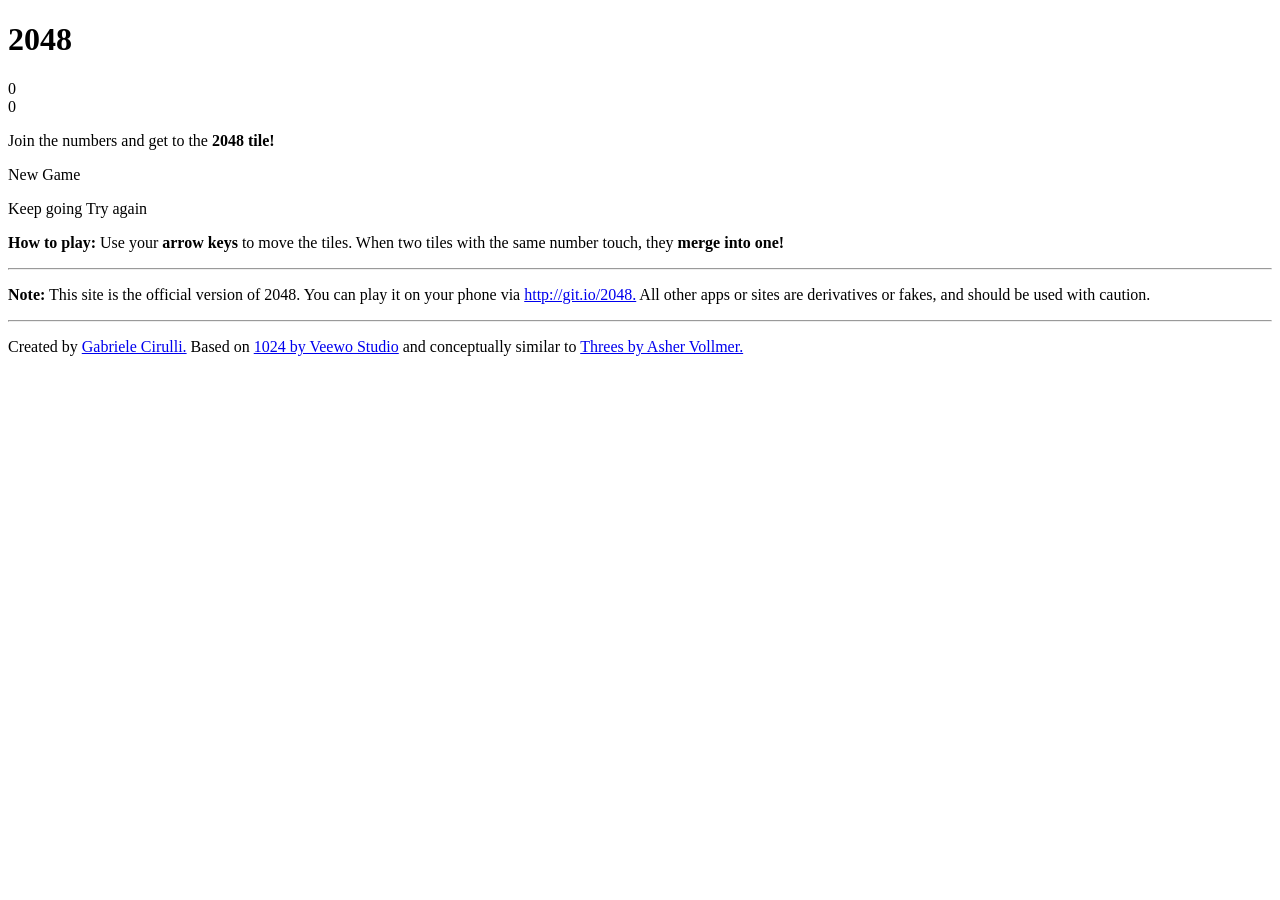
==== views/games/2048.html @ e70f3cce "首次提交" ====
<!DOCTYPE html>
<html>
<head>
  <meta charset="utf-8">
  <title>重温2048，看看你在好友中排多少名吧!</title>

  <div id="wx_pic" style="margin:0 auto;display:none;">
    <img src="images/2048.png" />
  </div>

  <link href="style/main.css" rel="stylesheet" type="text/css">
  <link rel="shortcut icon" href="favicon.ico">
  <link rel="apple-touch-icon" href="meta/apple-touch-icon.png">
  <link rel="apple-touch-startup-image" href="meta/apple-touch-startup-image-640x1096.png" media="(device-width: 320px) and (device-height: 568px) and (-webkit-device-pixel-ratio: 2)"> <!-- iPhone 5+ -->
  <link rel="apple-touch-startup-image" href="meta/apple-touch-startup-image-640x920.png"  media="(device-width: 320px) and (device-height: 480px) and (-webkit-device-pixel-ratio: 2)"> <!-- iPhone, retina -->
  <meta name="apple-mobile-web-app-capable" content="yes">
  <meta name="apple-mobile-web-app-status-bar-style" content="black">

  <meta name="HandheldFriendly" content="True">
  <meta name="MobileOptimized" content="320">
  <meta name="viewport" content="width=device-width, target-densitydpi=160dpi, initial-scale=1.0, maximum-scale=1, user-scalable=no, minimal-ui">
  <meta name="Keywords" content="重温2048，看看你在好友中排多少名吧!">
</head>
<body>
  <div class="container">
    <div class="heading">
      <h1 class="title">2048</h1>
      <div class="scores-container">
        <div class="score-container">0</div>
        <div class="best-container">0</div>
      </div>
    </div>

    <div class="above-game">
      <p class="game-intro">Join the numbers and get to the <strong>2048 tile!</strong></p>
      <a class="restart-button">New Game</a>
    </div>

    <div class="game-container">
      <div class="game-message">
        <p></p>
        <div class="lower">
	        <a class="keep-playing-button">Keep going</a>
          <a class="retry-button"><abc>Try again</abc></a>
        </div>
      </div>

      <div class="grid-container">
        <div class="grid-row">
          <div class="grid-cell"></div>
          <div class="grid-cell"></div>
          <div class="grid-cell"></div>
          <div class="grid-cell"></div>
        </div>
        <div class="grid-row">
          <div class="grid-cell"></div>
          <div class="grid-cell"></div>
          <div class="grid-cell"></div>
          <div class="grid-cell"></div>
        </div>
        <div class="grid-row">
          <div class="grid-cell"></div>
          <div class="grid-cell"></div>
          <div class="grid-cell"></div>
          <div class="grid-cell"></div>
        </div>
        <div class="grid-row">
          <div class="grid-cell"></div>
          <div class="grid-cell"></div>
          <div class="grid-cell"></div>
          <div class="grid-cell"></div>
        </div>
      </div>

      <div class="tile-container">

      </div>
    </div>

    <p class="game-explanation">
      <strong class="important">How to play:</strong> Use your <strong>arrow keys</strong> to move the tiles. When two tiles with the same number touch, they <strong>merge into one!</strong>
    </p>
    <hr>
    <p>
    <strong class="important">Note:</strong> This site is the official version of 2048. You can play it on your phone via <a href="http://git.io/2048">http://git.io/2048.</a> All other apps or sites are derivatives or fakes, and should be used with caution.
    </p>
    <hr>
    <p>
    Created by <a href="http://gabrielecirulli.com" target="_blank">Gabriele Cirulli.</a> Based on <a href="https://itunes.apple.com/us/app/1024!/id823499224" target="_blank">1024 by Veewo Studio</a> and conceptually similar to <a href="http://asherv.com/threes/" target="_blank">Threes by Asher Vollmer.</a>
    </p>
  </div>

  <script src="js/jquery-1.3.2.js"></script>
  <script src="js/bind_polyfill.js"></script>
  <script src="js/classlist_polyfill.js"></script>
  <script src="js/animframe_polyfill.js"></script>
  <script src="js/keyboard_input_manager.js"></script>
  <script src="js/html_actuator.js"></script>
  <script src="js/grid.js"></script>
  <script src="js/tile.js"></script>
  <script src="js/local_storage_manager.js"></script>
  <script src="js/game_manager.js"></script>
  <script src="js/application.js"></script>
</body>
</html>
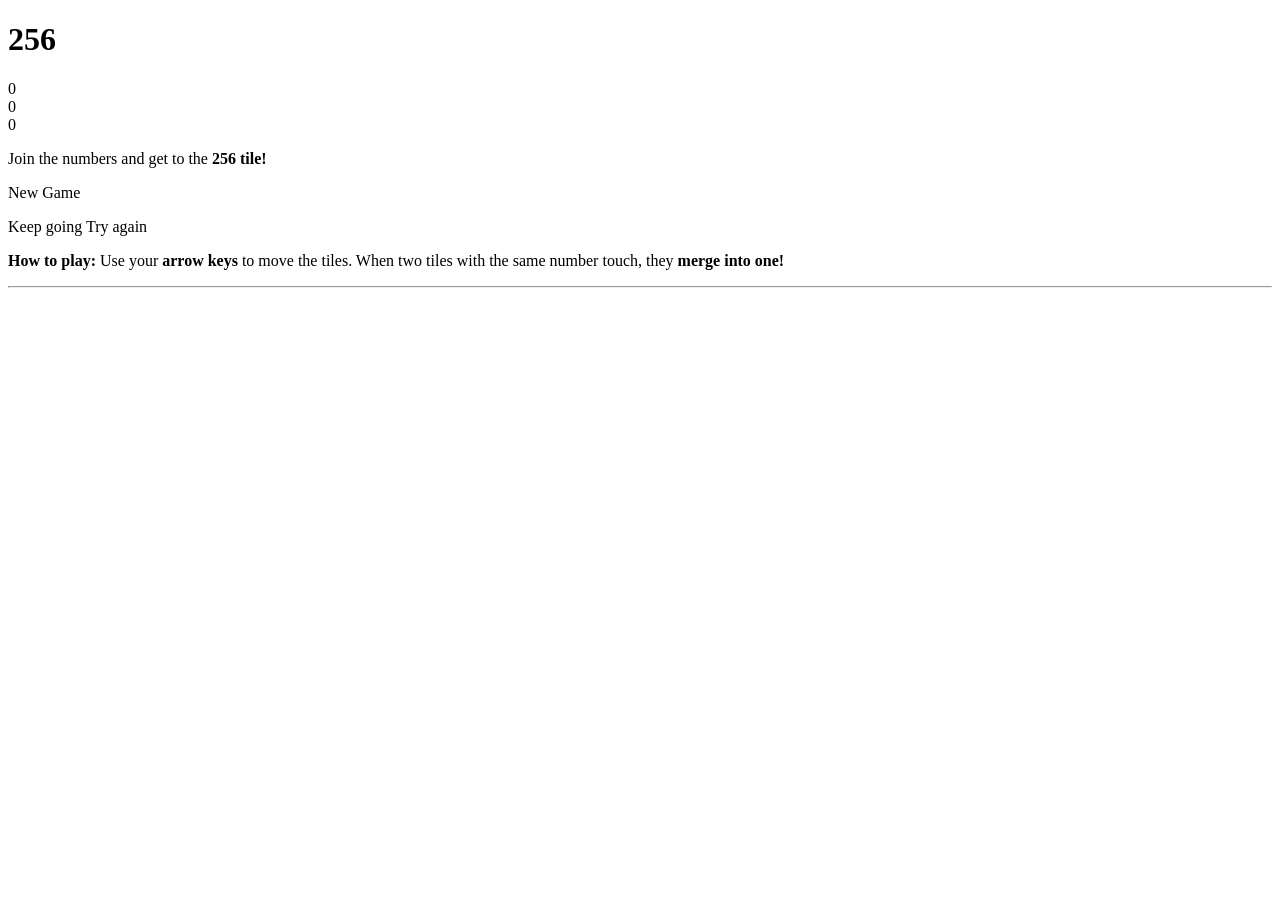
==== commit 2ea507ee: "2048改版，3*3，加了声音以及实时显示名次" ====
--- a/views/games/2048.html
+++ b/views/games/2048.html
@@ -2,11 +2,13 @@
 <html>
 <head>
   <meta charset="utf-8">
-  <title>重温2048，看看你在好友中排多少名吧!</title>
+  <title>新版2048，看看你在好友中排多少名吧!</title>
 
   <div id="wx_pic" style="margin:0 auto;display:none;">
     <img src="images/2048.png" />
   </div>
+
+  <audio src="media/sound.wav" id="audio"></audio>
 
   <link href="style/main.css" rel="stylesheet" type="text/css">
   <link rel="shortcut icon" href="favicon.ico">
@@ -19,20 +21,22 @@
   <meta name="HandheldFriendly" content="True">
   <meta name="MobileOptimized" content="320">
   <meta name="viewport" content="width=device-width, target-densitydpi=160dpi, initial-scale=1.0, maximum-scale=1, user-scalable=no, minimal-ui">
-  <meta name="Keywords" content="重温2048，看看你在好友中排多少名吧!">
+
+  <meta name="Keywords" content="新版2048，看看你在好友中排多少名吧!">
 </head>
 <body>
   <div class="container">
     <div class="heading">
-      <h1 class="title">2048</h1>
+      <h1 class="title">256</h1>
       <div class="scores-container">
         <div class="score-container">0</div>
+        <div class="persent-container">0</div>
         <div class="best-container">0</div>
       </div>
     </div>
 
     <div class="above-game">
-      <p class="game-intro">Join the numbers and get to the <strong>2048 tile!</strong></p>
+      <p class="game-intro">Join the numbers and get to the <strong>256 tile!</strong></p>
       <a class="restart-button">New Game</a>
     </div>
 
@@ -50,22 +54,13 @@
           <div class="grid-cell"></div>
           <div class="grid-cell"></div>
           <div class="grid-cell"></div>
-          <div class="grid-cell"></div>
         </div>
         <div class="grid-row">
           <div class="grid-cell"></div>
           <div class="grid-cell"></div>
           <div class="grid-cell"></div>
-          <div class="grid-cell"></div>
         </div>
         <div class="grid-row">
-          <div class="grid-cell"></div>
-          <div class="grid-cell"></div>
-          <div class="grid-cell"></div>
-          <div class="grid-cell"></div>
-        </div>
-        <div class="grid-row">
-          <div class="grid-cell"></div>
           <div class="grid-cell"></div>
           <div class="grid-cell"></div>
           <div class="grid-cell"></div>
@@ -82,12 +77,6 @@
     </p>
     <hr>
     <p>
-    <strong class="important">Note:</strong> This site is the official version of 2048. You can play it on your phone via <a href="http://git.io/2048">http://git.io/2048.</a> All other apps or sites are derivatives or fakes, and should be used with caution.
-    </p>
-    <hr>
-    <p>
-    Created by <a href="http://gabrielecirulli.com" target="_blank">Gabriele Cirulli.</a> Based on <a href="https://itunes.apple.com/us/app/1024!/id823499224" target="_blank">1024 by Veewo Studio</a> and conceptually similar to <a href="http://asherv.com/threes/" target="_blank">Threes by Asher Vollmer.</a>
-    </p>
   </div>
 
   <script src="js/jquery-1.3.2.js"></script>
